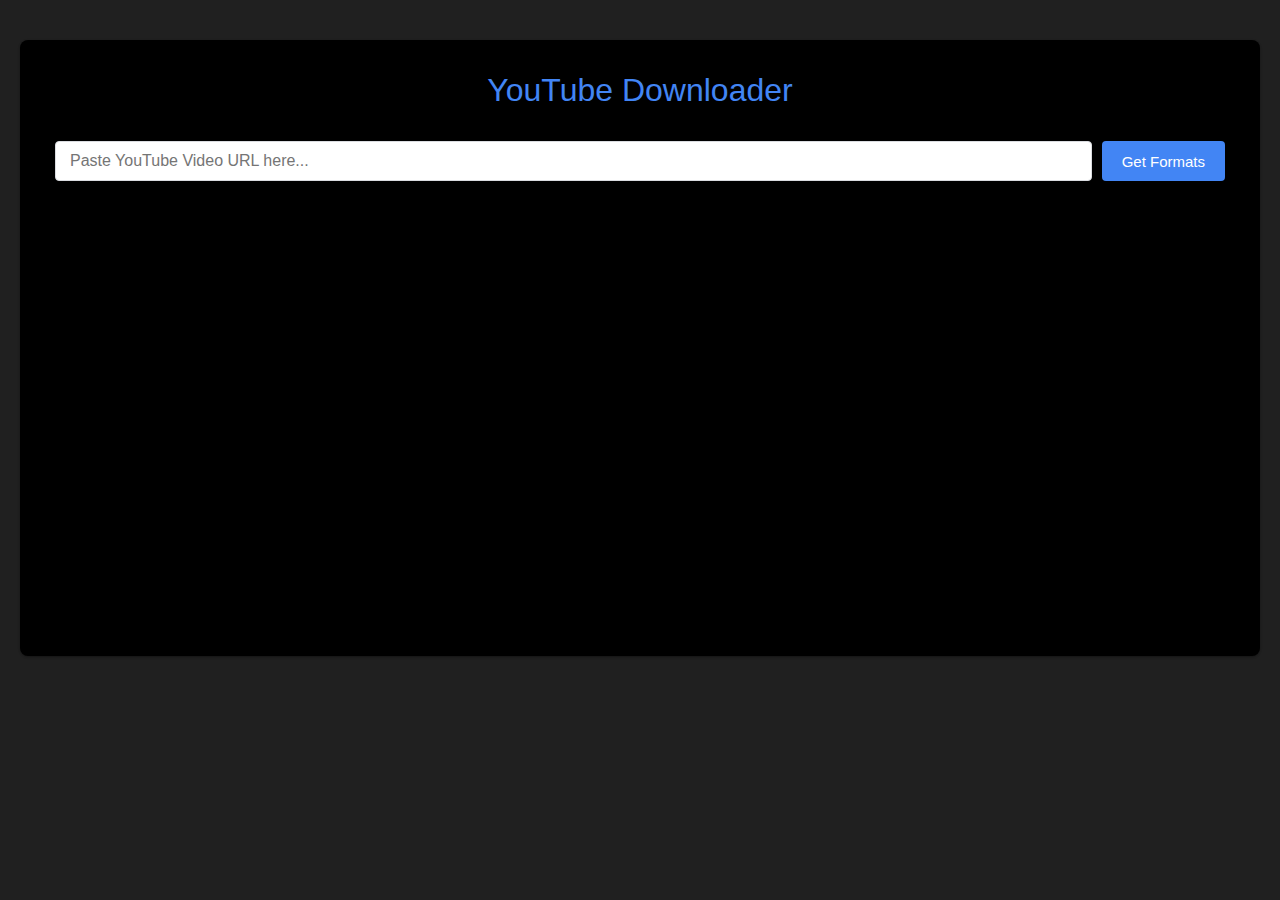
==== static/index.html @ 85a8e1f0 "Added Routes for index.html for Flash server." ====
<!DOCTYPE html>
<html lang="en">

<head>
    <meta charset="UTF-8">
    <meta name="viewport" content="width=device-width, initial-scale=1.0">
    <title>YouTube Downloader</title>
    <link rel="icon" href="/css/favicon.png" type="image/x-icon">
    <link rel="stylesheet" href="/css/styles.css">

</head>

<body>
    <div class="container">
        <h1>YouTube Downloader</h1>

        <!-- Status Message Area -->
        <div class="status-message" id="status-message"></div>

        <!-- URL Input -->
        <div class="input-group">
            <input type="text" id="youtube-url" placeholder="Paste YouTube Video URL here..." autocomplete="off">
            <button class="btn btn-primary" id="get-formats-btn">Get Formats</button>
        </div>

        <!-- Loading Indicator -->
        <div class="loading" id="loading">
            <div class="loading-spinner"></div>
            <p>Fetching video information...</p>
        </div>

        <!-- Video Title Display -->
        <div class="video-title" id="video-title"></div>

        <!-- Format Selection Table -->
        <div class="format-table-container">
            <table class="format-table" id="format-table">
                <thead>
                    <tr style="position: sticky; top: 0; background-color: white;">
                        <th>Select</th>
                        <th>Ext</th>
                        <th>Resolution</th>
                        <th>FPS</th>
                        <th>Size</th>
                        <th>Video Codec</th>
                        <th>Audio Codec</th>
                        <th>Total Bit Rate</th>
                        <th>Audio Bit Rate</th>
                        <th>Video Bit Rate</th>
                        <th>Audio Language</th>
                    </tr>
                </thead>
                <tbody id="format-table-body">
                    <!-- Format options will be dynamically added here -->
                </tbody>
            </table>
        </div>

        <!-- Download Button -->
        <div class="download-section" id="download-section">
            <button class="btn btn-danger" id="download-btn" disabled>Download Selected Format</button>
        </div>
    </div>
    <script src="/js/script.js"></script>
</body>

</html>
---- css/styles.css ----
:root {
    --primary: #4285f4;
    /* Google Blue */
    --danger: #db4437;
    /* Google Red */
    --success: #0f9d58;
    /* Google Green */
    --warning: #f4b400;
    /* Google Yellow */
    --background: #f1f3f4;
    --card-bg: #ffffff;
    --text: #202124;
    --text-secondary: #5f6368;
    --border: #dadce0;
    --hover-bg: #f8f9fa;
}

* {
    box-sizing: border-box;
    margin: 0;
    padding: 0;
    font-family: 'Roboto', 'Segoe UI', Arial, sans-serif;
}

body {
    background-color: rgb(32, 32, 32);
    color: white;
    padding: 20px;
    line-height: 1.6;
}

.container {
    max-width: auto;
    max-height: 800px;
    overflow: auto;
    margin: 20px auto;
    background-color: black;
    color: white;
    padding: 25px 35px;
    border-radius: 8px;
    box-shadow: 0 1px 3px rgba(0, 0, 0, 0.12), 0 1px 2px rgba(0, 0, 0, 0.24);
}

.format-table-container {
    height: 400px;
    max-height: 800px;
    overflow: auto;
}

h1 {
    color: var(--primary);
    margin-bottom: 25px;
    text-align: center;
    font-weight: 500;
}

.input-group {
    display: flex;
    gap: 10px;
    margin-bottom: 25px;
    flex-wrap: wrap;
    /* Allow wrapping on smaller screens */
}

#youtube-url {
    flex: 1 1 300px;
    /* Allow growing and shrinking, base width 300px */
    padding: 10px 14px;
    border: 1px solid var(--border);
    border-radius: 4px;
    font-size: 16px;
    transition: border-color 0.2s ease-in-out;
}

@media (max-width: 600px) {
    #youtube-url {
        flex: none;
    }
}

#youtube-url:focus {
    outline: none;
    border-color: var(--primary);
    box-shadow: 0 0 0 2px rgba(66, 133, 244, 0.2);
}

.btn {
    padding: 10px 20px;
    border: none;
    border-radius: 4px;
    font-size: 15px;
    font-weight: 500;
    cursor: pointer;
    transition: background-color 0.2s, box-shadow 0.2s;
    flex-shrink: 0;
    /* Don't shrink button */
}

.btn-primary {
    background-color: var(--primary);
    color: white;
}

.btn-primary:hover {
    background-color: #3367d6;
    box-shadow: 0 1px 3px rgba(0, 0, 0, 0.1);
}

.btn-primary:disabled {
    background-color: #a0c3ff;
    cursor: not-allowed;
}


.btn-danger {
    background-color: var(--danger);
    color: white;
}

.btn-danger:hover {
    background-color: #c5372c;
    box-shadow: 0 1px 3px rgba(0, 0, 0, 0.1);
}

.btn-danger:disabled {
    background-color: #f1a19a;
    cursor: not-allowed;
}

.format-table-container {
    overflow-x: auto;
    /* Enable horizontal scrolling on small screens */
    margin-bottom: 25px;
}

.format-table {
    width: 100%;
    border-collapse: collapse;
    min-width: 600px;
    /* Minimum width before scrolling */
    display: none;
    /* Hidden initially */
}

.format-table th,
.format-table td {
    padding: 10px 12px;
    text-align: left;
    border-bottom: 1px solid var(--border);
    white-space: nowrap;
    /* Prevent text wrapping in cells */
}

.format-table th {
    background-color: black;
    font-weight: 500;
    color: white;
    font-size: 14px;
}

.format-table tbody tr:hover {
    background-color: #3367d6;
}

.format-table input[type="radio"] {
    cursor: pointer;
    margin-right: 5px;
    vertical-align: middle;
}

.format-table label {
    cursor: pointer;
}

.loading,
.status-message {
    text-align: center;
    margin: 25px 0;
    padding: 15px;
    border-radius: 4px;
}

.loading {
    display: none;
}

/* Hidden initially */

.loading-spinner {
    border: 4px solid rgba(0, 0, 0, 0.1);
    border-radius: 50%;
    border-top-color: var(--primary);
    width: 30px;
    height: 30px;
    animation: spin 1s linear infinite;
    margin: 0 auto 10px;
}

@keyframes spin {
    0% {
        transform: rotate(0deg);
    }

    100% {
        transform: rotate(360deg);
    }
}

.status-message {
    display: none;
}

/* Hidden initially */
.status-message.error {
    color: var(--danger);
    background-color: #fce8e6;
    border: 1px solid #f9bdbb;
}

.status-message.success {
    color: var(--success);
    background-color: #e6f4ea;
    border: 1px solid #a5d6a7;
}

.download-section {
    text-align: center;
    margin-top: 20px;
    display: none;
    /* Hidden initially */
}

.video-title {
    font-size: 18px;
    font-weight: 500;
    margin-bottom: 15px;
    color: white;
    text-align: center;
    display: none;
    /* Hidden initially */
}

/* Responsive Adjustments */
@media (max-width: 600px) {
    .container {
        padding: 15px 20px;
    }

    .input-group {
        flex-direction: column;
    }

    .btn {
        width: 100%;
        /* Full width buttons on small screens */
    }

    h1 {
        font-size: 24px;
    }
}
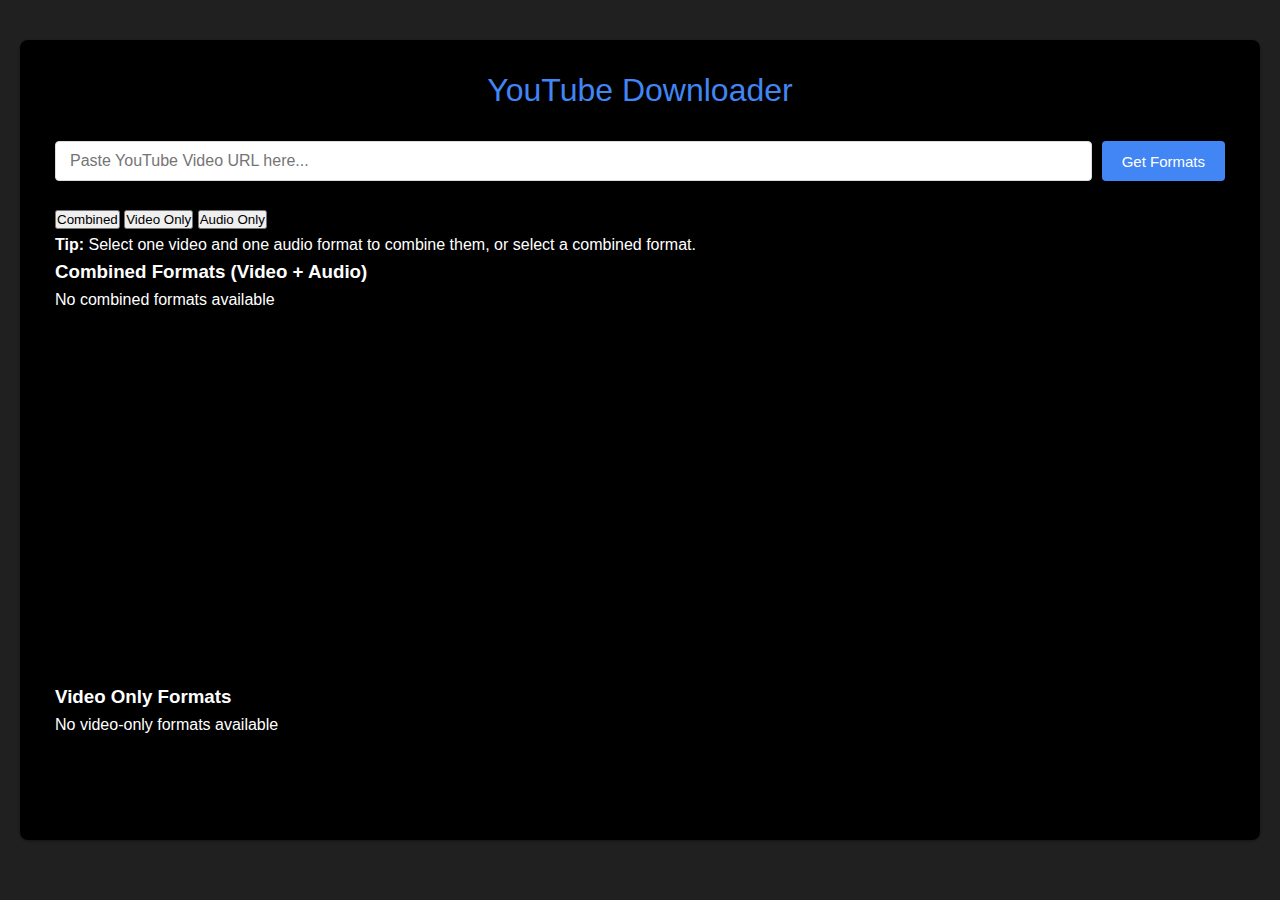
==== commit e4c6585c: "Reworked on Now UI more refined" ====
--- a/static/index.html
+++ b/static/index.html
@@ -1,42 +1,48 @@
 <!DOCTYPE html>
 <html lang="en">
-
 <head>
     <meta charset="UTF-8">
     <meta name="viewport" content="width=device-width, initial-scale=1.0">
     <title>YouTube Downloader</title>
     <link rel="icon" href="/css/favicon.png" type="image/x-icon">
     <link rel="stylesheet" href="/css/styles.css">
-
 </head>
-
 <body>
     <div class="container">
         <h1>YouTube Downloader</h1>
-
         <!-- Status Message Area -->
         <div class="status-message" id="status-message"></div>
-
         <!-- URL Input -->
         <div class="input-group">
             <input type="text" id="youtube-url" placeholder="Paste YouTube Video URL here..." autocomplete="off">
             <button class="btn btn-primary" id="get-formats-btn">Get Formats</button>
         </div>
-
         <!-- Loading Indicator -->
         <div class="loading" id="loading">
             <div class="loading-spinner"></div>
             <p>Fetching video information...</p>
         </div>
-
         <!-- Video Title Display -->
         <div class="video-title" id="video-title"></div>
-
-        <!-- Format Selection Table -->
-        <div class="format-table-container">
-            <table class="format-table" id="format-table">
+        <!-- Tab Navigation -->
+        <div class="tab-container">
+            <div class="tab-buttons">
+                <button class="tab-btn active" data-tab="combined">Combined</button>
+                <button class="tab-btn" data-tab="video">Video Only</button>
+                <button class="tab-btn" data-tab="audio">Audio Only</button>
+            </div>
+        </div>
+        <div class="help-text">
+            <p><strong>Tip:</strong> Select one video and one audio format to combine them, or select a combined format.</p>
+        </div>
+        
+        <!-- Combined Formats Table -->
+        <div class="format-table-container tab-content active" id="combined-tab">
+            <h3>Combined Formats (Video + Audio)</h3>
+            <table class="format-table" id="combined-format-table">
+                <!-- Table content will be populated by JavaScript -->
                 <thead>
-                    <tr style="position: sticky; top: 0; background-color: white;">
+                    <tr>
                         <th>Select</th>
                         <th>Ext</th>
                         <th>Resolution</th>
@@ -44,24 +50,62 @@
                         <th>Size</th>
                         <th>Video Codec</th>
                         <th>Audio Codec</th>
-                        <th>Total Bit Rate</th>
-                        <th>Audio Bit Rate</th>
-                        <th>Video Bit Rate</th>
-                        <th>Audio Language</th>
+                        <th>Total Bitrate</th>
+                        <th>Audio Bitrate</th>
+                        <th>Video Bitrate</th>
+                        <th>Language</th>
                     </tr>
                 </thead>
-                <tbody id="format-table-body">
-                    <!-- Format options will be dynamically added here -->
-                </tbody>
+                <tbody id="combined-format-table-body"></tbody>
             </table>
+            <div class="no-formats" id="no-combined-formats">No combined formats available</div>
         </div>
-
+        
+        <!-- Video Only Formats Table -->
+        <div class="format-table-container tab-content" id="video-tab">
+            <h3>Video Only Formats</h3>
+            <table class="format-table" id="video-format-table">
+                <thead>
+                    <tr>
+                        <th>Select</th>
+                        <th>Ext</th>
+                        <th>Resolution</th>
+                        <th>FPS</th>
+                        <th>Size</th>
+                        <th>Video Codec</th>
+                        <th>Bitrate</th>
+                    </tr>
+                </thead>
+                <tbody id="video-format-table-body"></tbody>
+            </table>
+            <div class="no-formats" id="no-video-formats">No video-only formats available</div>
+        </div>
+        
+        <!-- Audio Only Formats Table -->
+        <div class="format-table-container tab-content" id="audio-tab">
+            <h3>Audio Only Formats</h3>
+            <table class="format-table" id="audio-format-table">
+                <thead>
+                    <tr>
+                        <th>Select</th>
+                        <th>Ext</th>
+                        <th>Size</th>
+                        <th>Codec</th>
+                        <th>Bitrate</th>
+                        <th>Language</th>
+                    </tr>
+                </thead>
+                <tbody id="audio-format-table-body"></tbody>
+            </table>
+            <div class="no-formats" id="no-audio-formats">No audio-only formats available</div>
+        </div>
+        
         <!-- Download Button -->
         <div class="download-section" id="download-section">
             <button class="btn btn-danger" id="download-btn" disabled>Download Selected Format</button>
         </div>
     </div>
+    
     <script src="/js/script.js"></script>
 </body>
-
 </html>